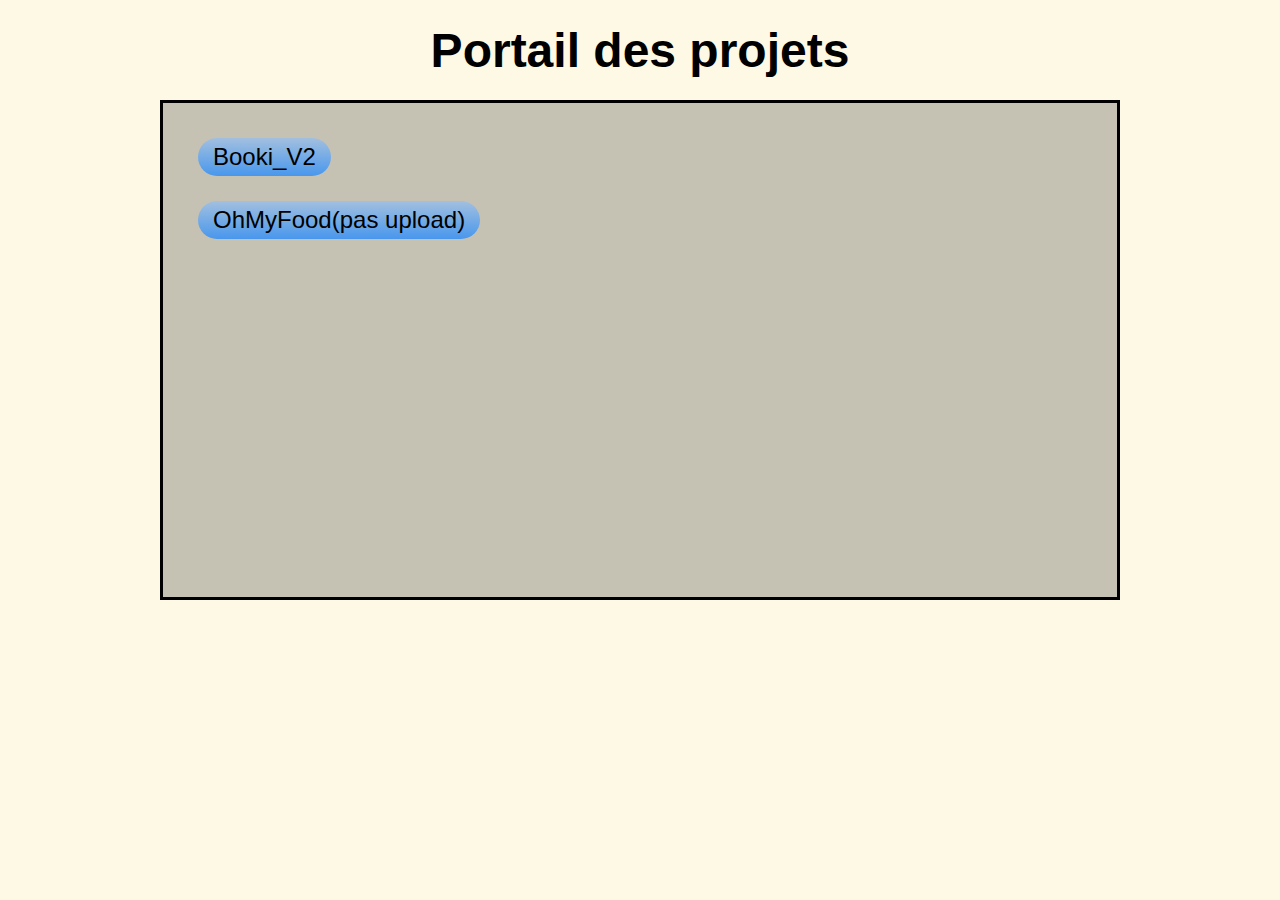
==== index.html @ a10930be "index.html" ====
<!DOCTYPE html>
<html lang="fr">

<head>
    <meta charset="UTF-8">
    <meta name="viewport" content="width=device-width, initial-scale=1.0">
    <title>Document</title>
    <link rel="stylesheet" href="style.css">
</head>

<body>
    <header>
        <h1>Portail des projets</h1>
    </header>
    <main>
        <a href="Booki_V2/index.html">Booki_V2</a>
        <a href="https://www.youtube.com/watch?v=dQw4w9WgXcQ&autoplay=1">OhMyFood(pas upload)</a>
    </main>
</body>

</html>
---- style.css ----
:root {
  font-family: Arial, sans-serif;
  font-size: 16px;
  font-weight: normal;
}

h1 {
  font-size: clamp(2rem, 5vw, 3rem);
  margin: 0;
}

body {
  display: flex;
  flex-direction: column;
  align-items: center;
  background-color: #fdf9e5;
  margin: 0;
}
body > * {
  max-width: 1440px;
  margin: 0;
}
body header {
  display: flex;
  align-items: center;
  justify-content: center;
  height: 100px;
}
body main {
  box-sizing: border-box;
  background-color: #c5c2b4;
  border: solid;
  display: flex;
  flex-direction: column;
  padding: 35px;
  width: 75%;
  min-width: 240px;
  height: 500px;
  gap: 25px;
}
body main * {
  display: flex;
  flex-direction: column;
}
body main a {
  background: linear-gradient(to top, rgba(35, 138, 255, 0.768627451), rgba(151, 191, 236, 0.7607843137));
  color: black;
  font-size: clamp(1rem, 3vw, 1.5rem);
  padding: 5px 15px;
  border-radius: 25px;
  text-decoration: none;
  width: -moz-fit-content;
  width: fit-content;
  transition: transform 0.15s;
}
body main a:hover {
  background: linear-gradient(to top, rgba(86, 165, 255, 0.768627451), rgba(151, 191, 236, 0.7607843137));
  transform: scale(1.1);
}/*# sourceMappingURL=style.css.map */
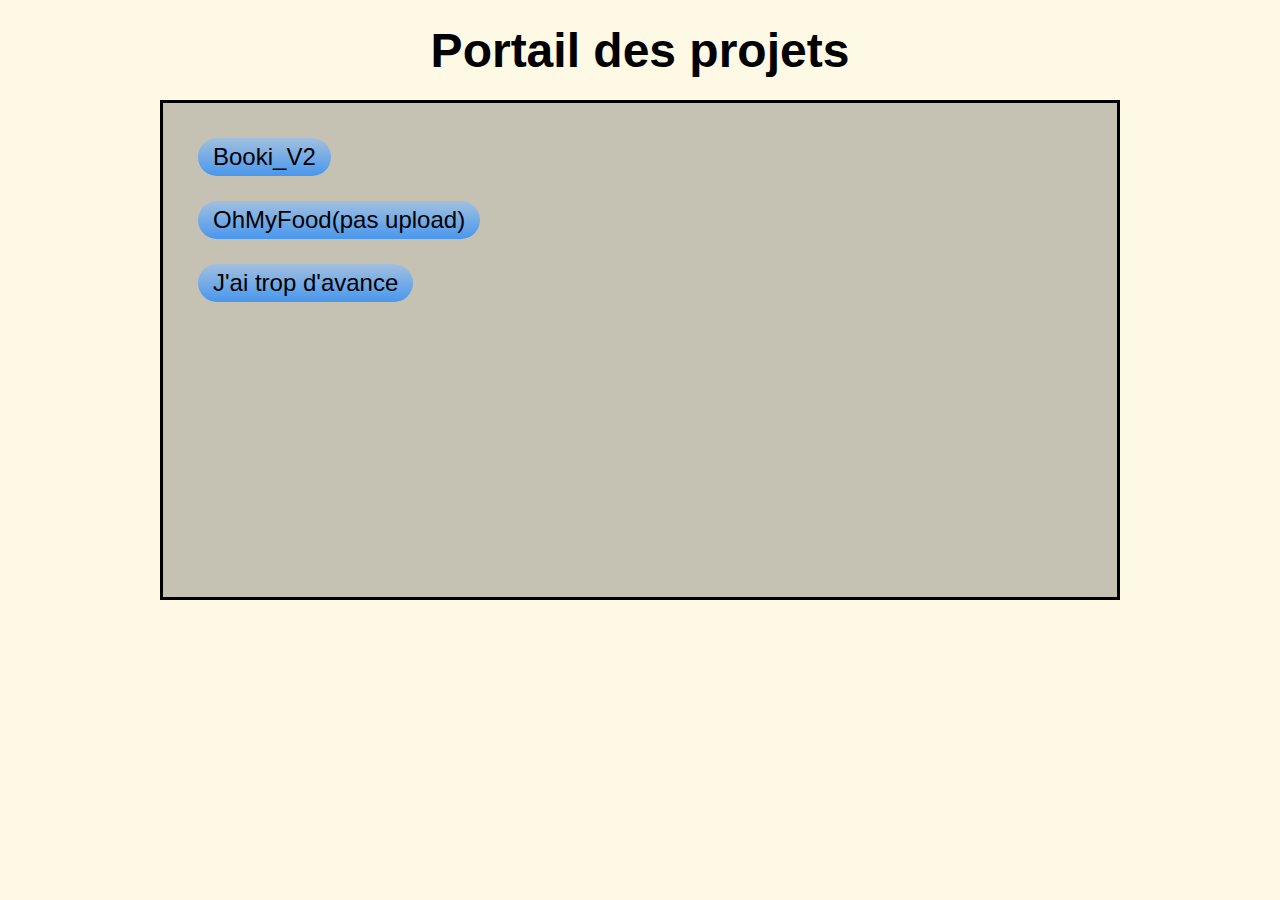
==== commit d2273517: "index.html" ====
--- a/index.html
+++ b/index.html
@@ -15,6 +15,8 @@
     <main>
         <a href="Booki_V2/index.html">Booki_V2</a>
         <a href="https://www.youtube.com/watch?v=dQw4w9WgXcQ&autoplay=1">OhMyFood(pas upload)</a>
+        <a href="https://rickrolled.fr/">J'ai trop d'avance</a>
+        
     </main>
 </body>
 
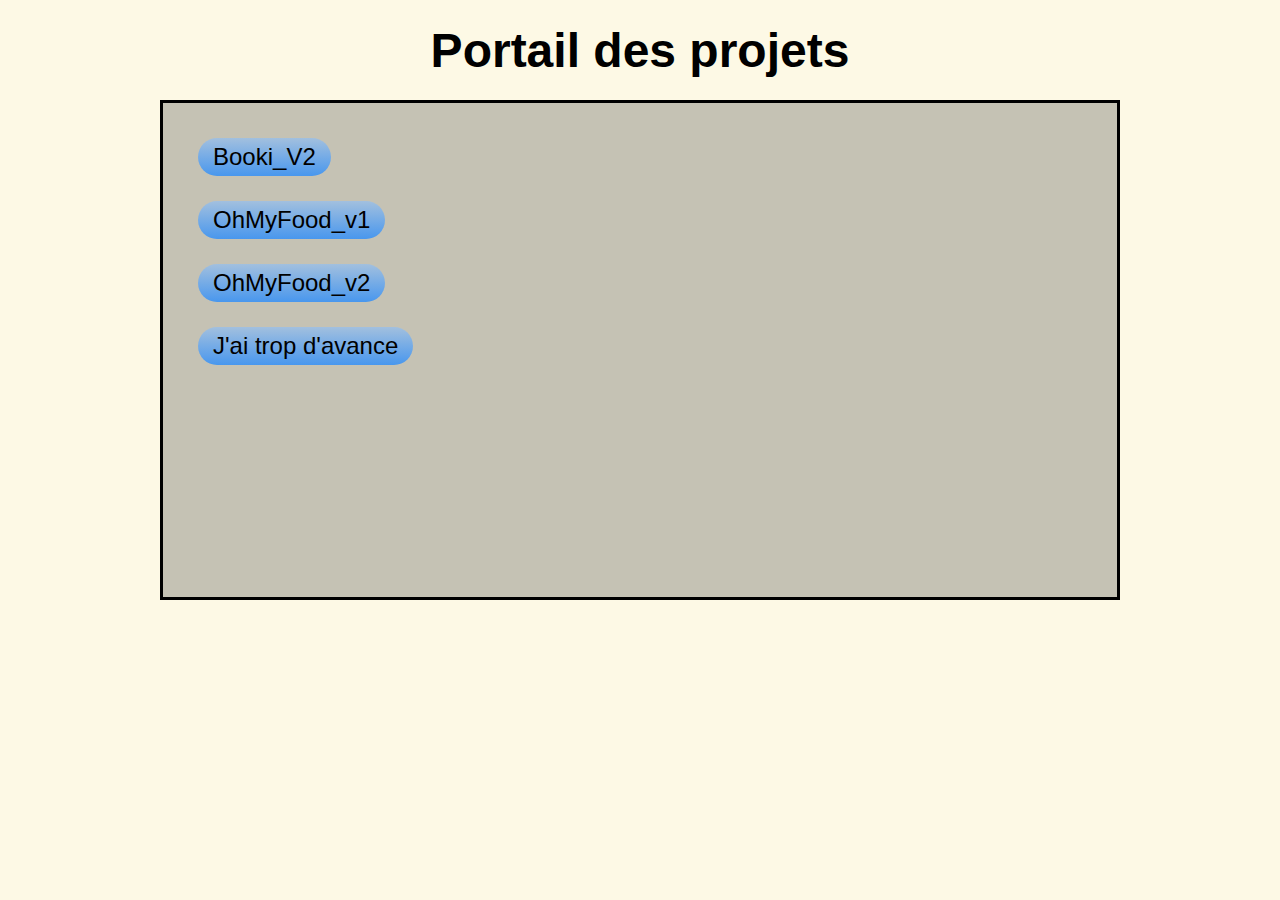
==== commit 2250c4b1: "Update index.html" ====
--- a/index.html
+++ b/index.html
@@ -13,9 +13,10 @@
         <h1>Portail des projets</h1>
     </header>
     <main>
-        <a href="Booki_V2/index.html">Booki_V2</a>
-        <a href="https://www.youtube.com/watch?v=dQw4w9WgXcQ&autoplay=1">OhMyFood(pas upload)</a>
-        <a href="https://rickrolled.fr/">J'ai trop d'avance</a>
+        <a href="Booki_v2/index.html">Booki_V2</a>
+        <a href="OhMyFood_v1/index_original.html">OhMyFood_v1</a>
+        <a href="OhMyFood_v2/index.html">OhMyFood_v2</a>
+        <a href="https://tinyurl.com/y3se8bz4">J'ai trop d'avance</a>
         
     </main>
 </body>
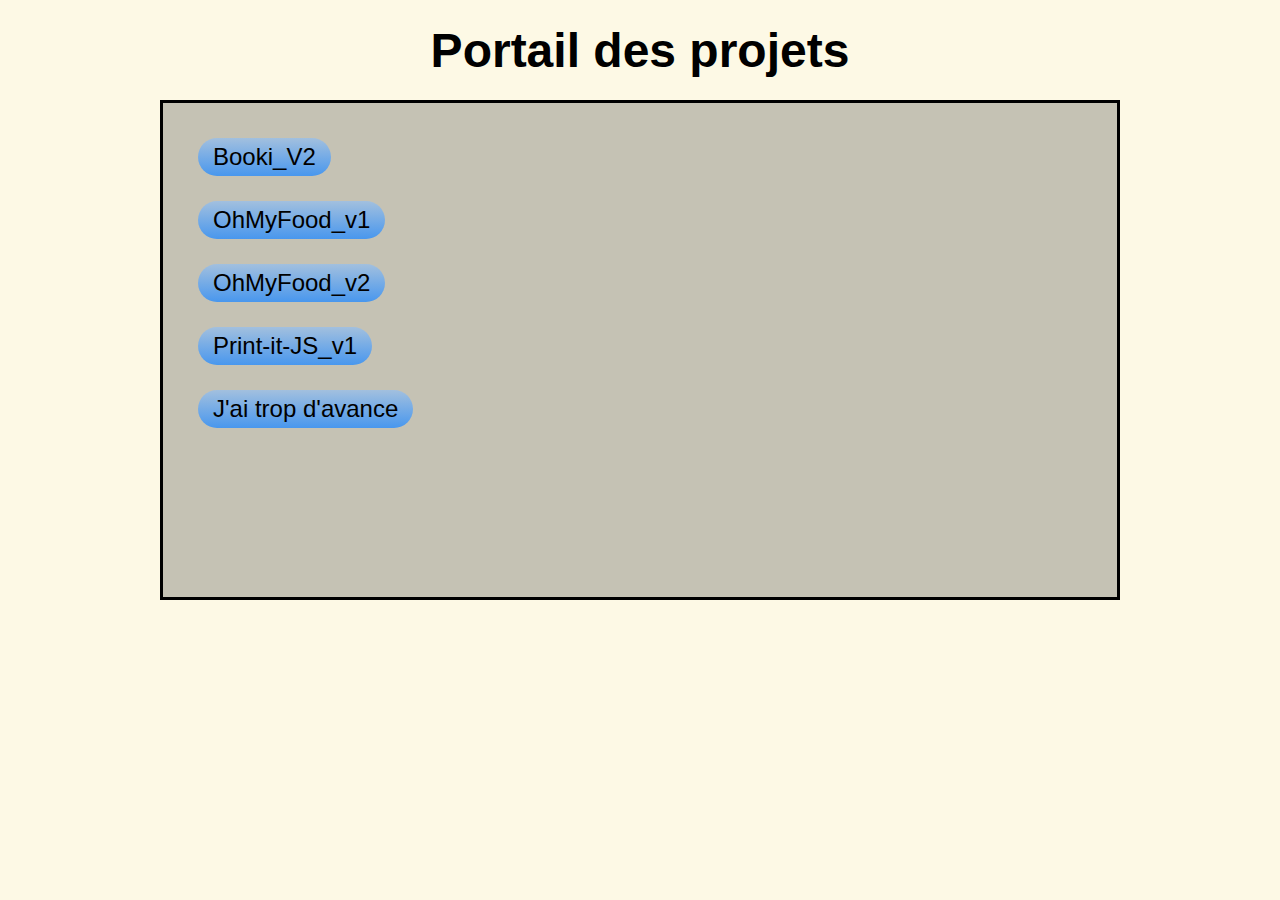
==== commit c9cc1e7e: "Update index.html" ====
--- a/index.html
+++ b/index.html
@@ -13,9 +13,10 @@
         <h1>Portail des projets</h1>
     </header>
     <main>
-        <a href="Booki_v2/index.html">Booki_V2</a>
+        <a href="Booki_V2/index.html">Booki_V2</a>
         <a href="OhMyFood_v1/index_original.html">OhMyFood_v1</a>
         <a href="OhMyFood_v2/index.html">OhMyFood_v2</a>
+        <a href="Projet-5_Print-it-JS-main/index.html">Print-it-JS_v1</a>
         <a href="https://tinyurl.com/y3se8bz4">J'ai trop d'avance</a>
         
     </main>
